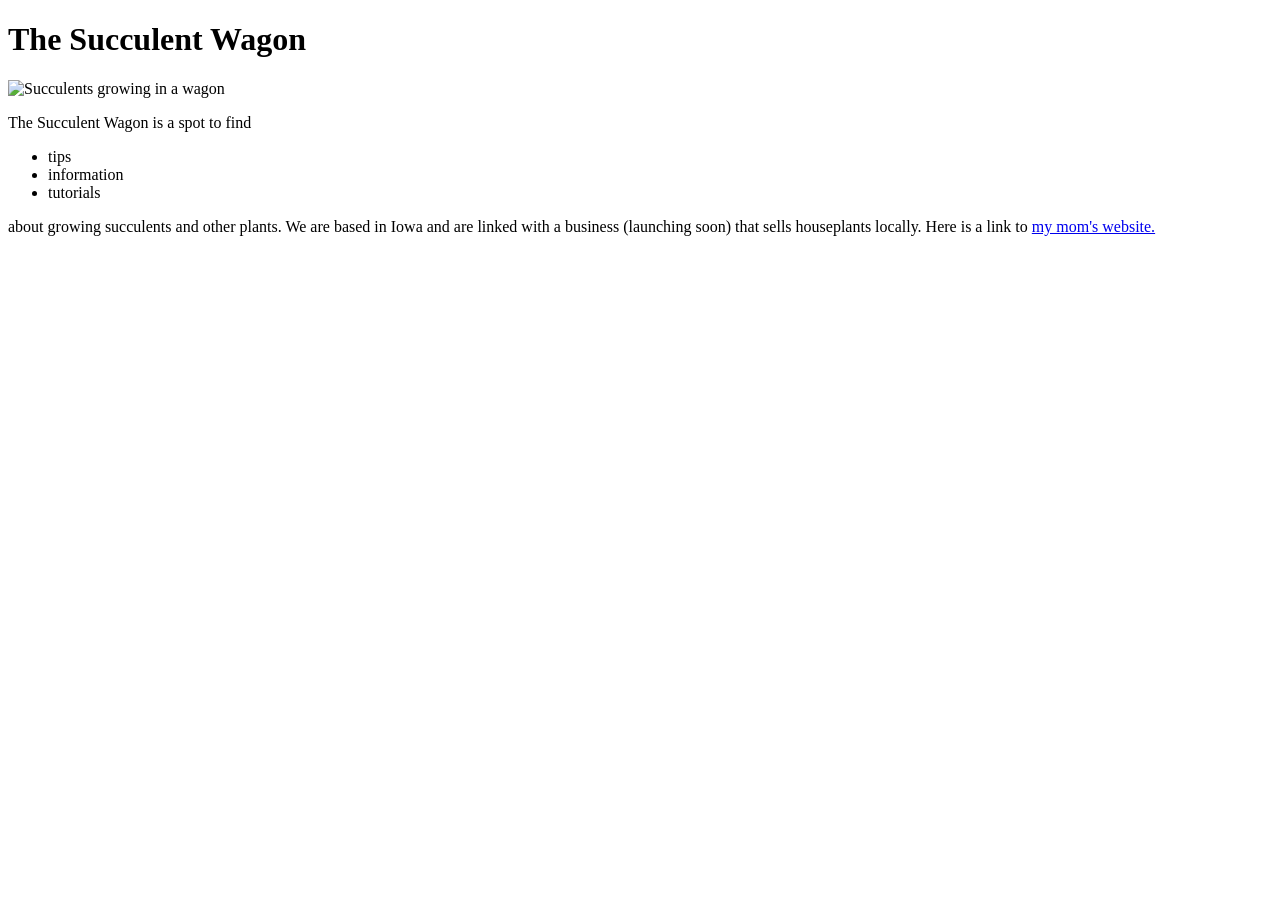
==== index.html @ f13b2a37 "Update index.html" ====
<!DOCTYPE html>
<html>
  <head>
    <meta charset="utf-8">
    <title>My test page</title>
  </head>
  <body>
    <h1>The Succulent Wagon</h1>
    <img src="5587258381_b34e6b79d5_b.jpg" alt="Succulents growing in a wagon">
    <p>The Succulent Wagon is a spot to find</p>
    <ul>
  <li>tips</li>
  <li>information</li>
  <li>tutorials</li>
    </ul>
    <p>about growing succulents and other plants. We are based in Iowa and are linked with a business (launching soon) that sells houseplants locally. Here is a link to <a href="https://beckaasper.com/">my mom's website.</a>
</p>
  </body>
</html>
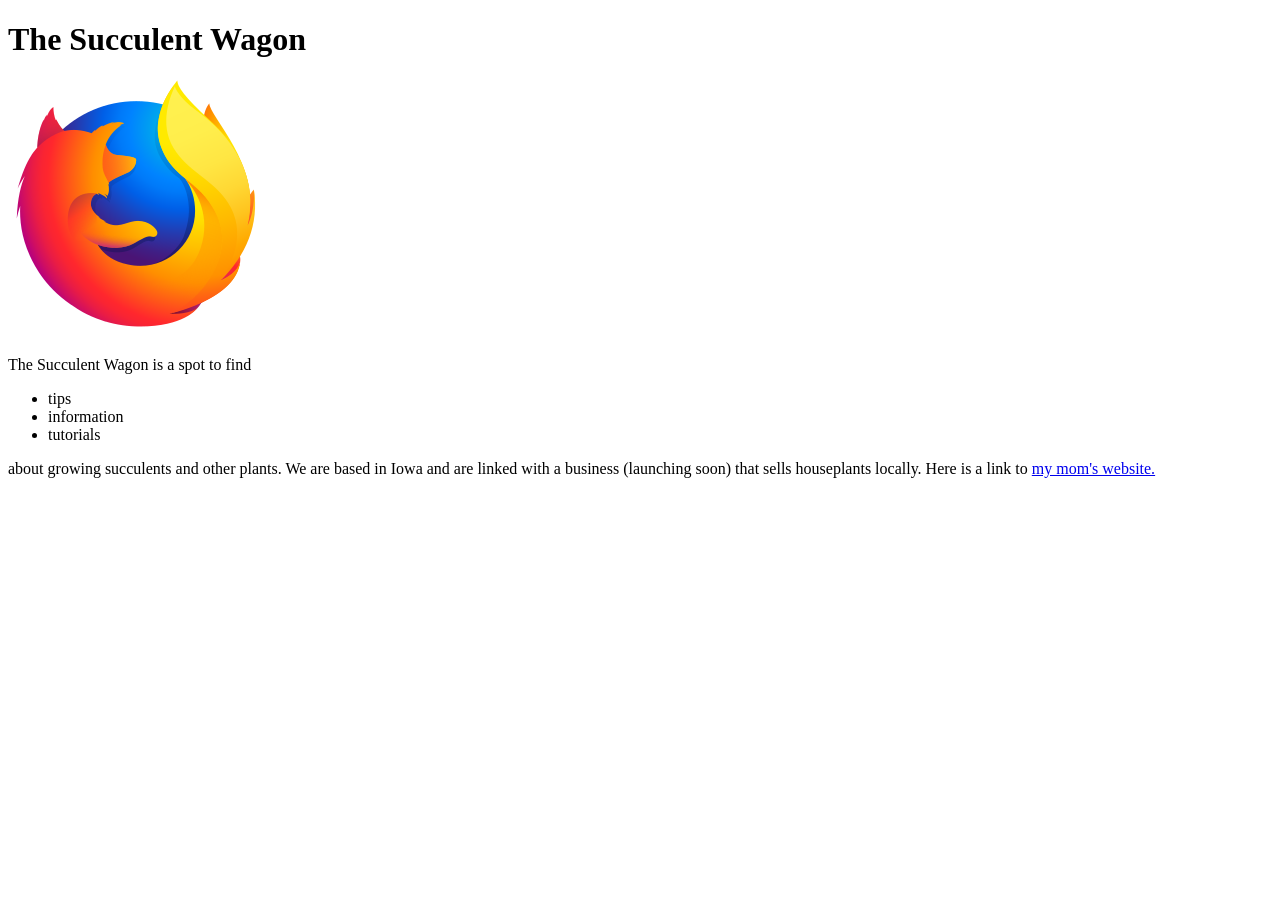
==== commit cfad9911: "Update index.html" ====
--- a/index.html
+++ b/index.html
@@ -6,7 +6,7 @@
   </head>
   <body>
     <h1>The Succulent Wagon</h1>
-    <img src="5587258381_b34e6b79d5_b.jpg" alt="Succulents growing in a wagon">
+    <img src="images/firefox-icon.png" alt="Succulents growing in a wagon">
     <p>The Succulent Wagon is a spot to find</p>
     <ul>
   <li>tips</li>
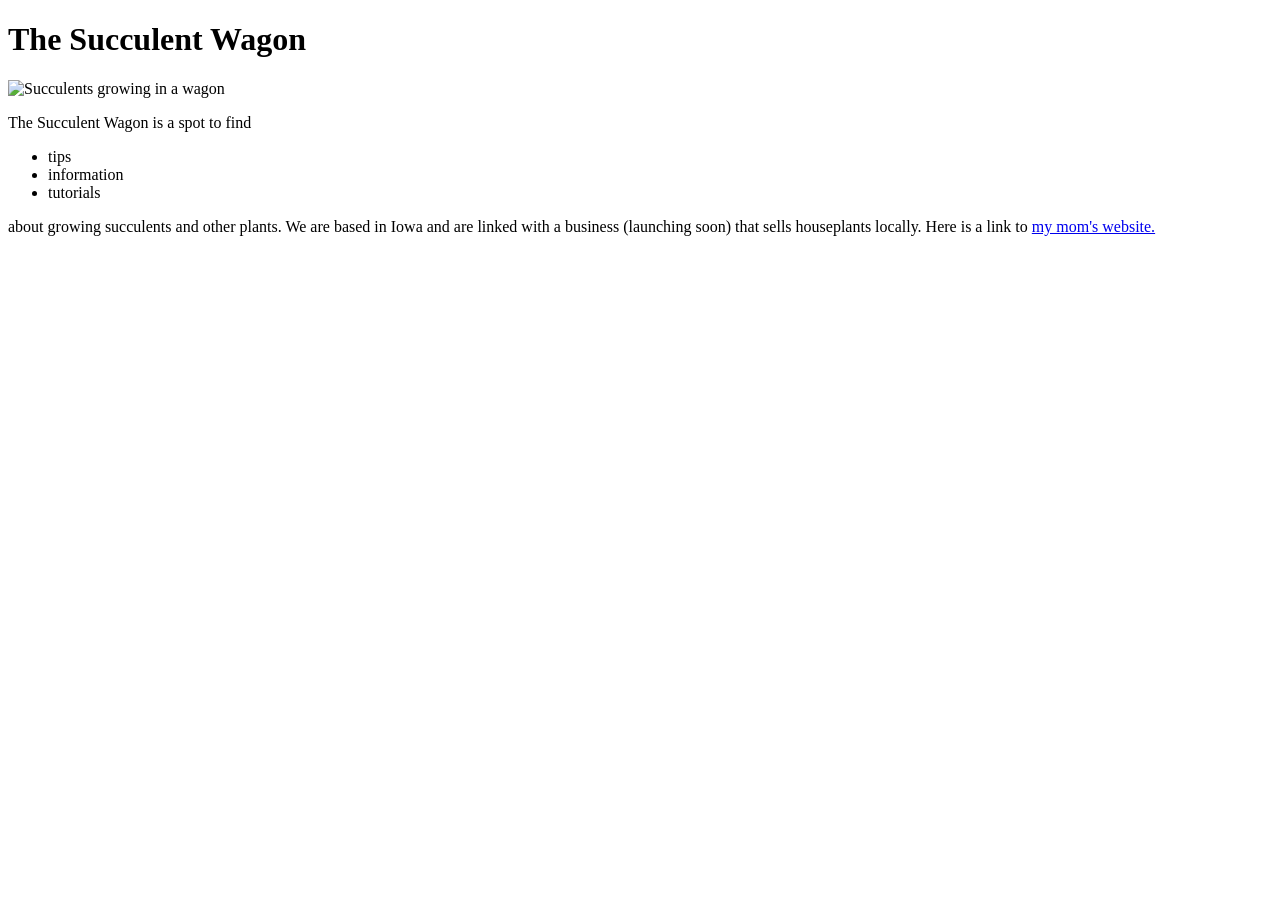
==== commit 51696ddd: "Update index.html" ====
--- a/index.html
+++ b/index.html
@@ -6,7 +6,7 @@
   </head>
   <body>
     <h1>The Succulent Wagon</h1>
-    <img src="images/firefox-icon.png" alt="Succulents growing in a wagon">
+    <img src="images/succulent-wagon.jpg" alt="Succulents growing in a wagon">
     <p>The Succulent Wagon is a spot to find</p>
     <ul>
   <li>tips</li>
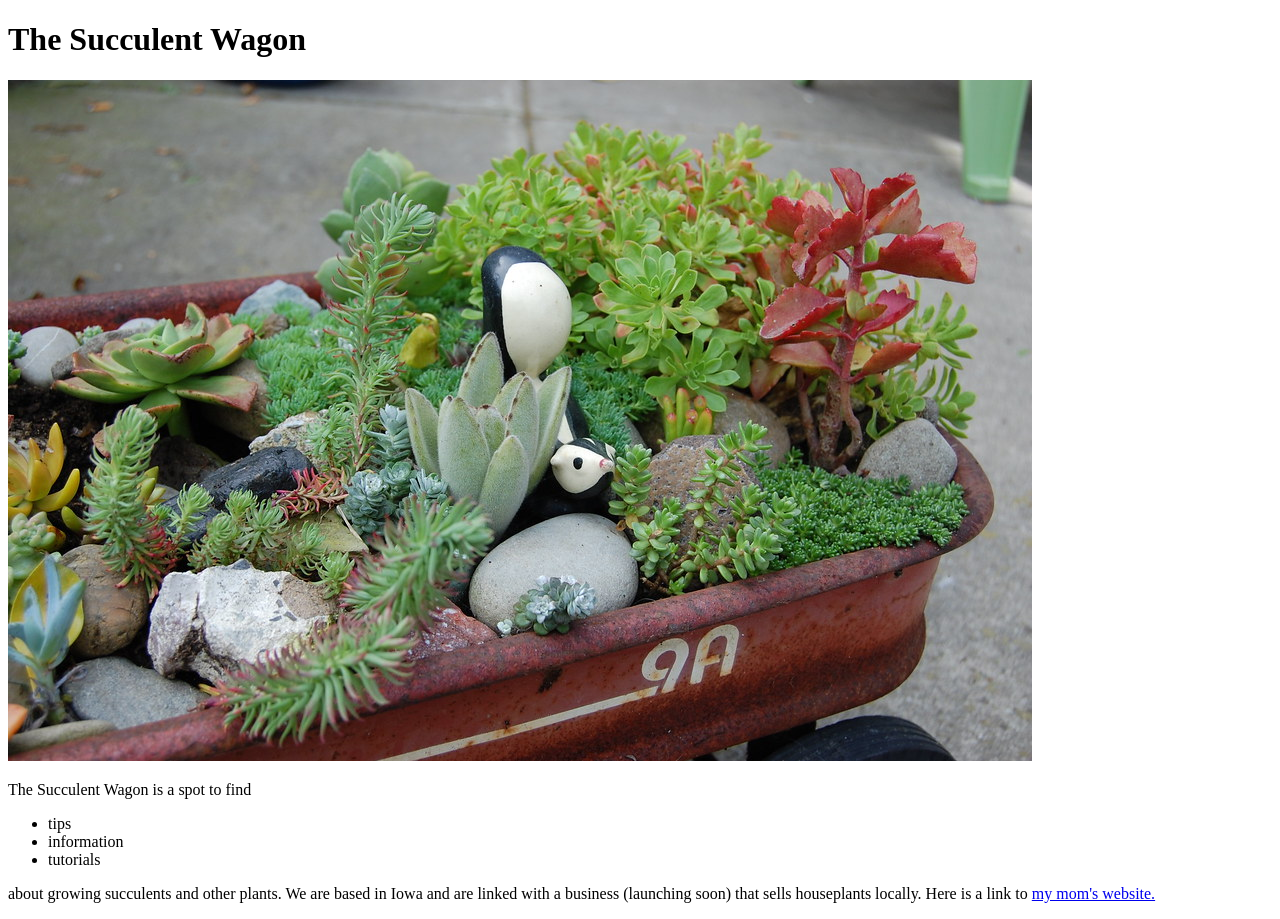
==== commit 2aed03ef: "Update index.html" ====
--- a/index.html
+++ b/index.html
@@ -3,6 +3,7 @@
   <head>
     <meta charset="utf-8">
     <title>My test page</title>
+    <link href="styles/style.css" rel="stylesheet">
   </head>
   <body>
     <h1>The Succulent Wagon</h1>
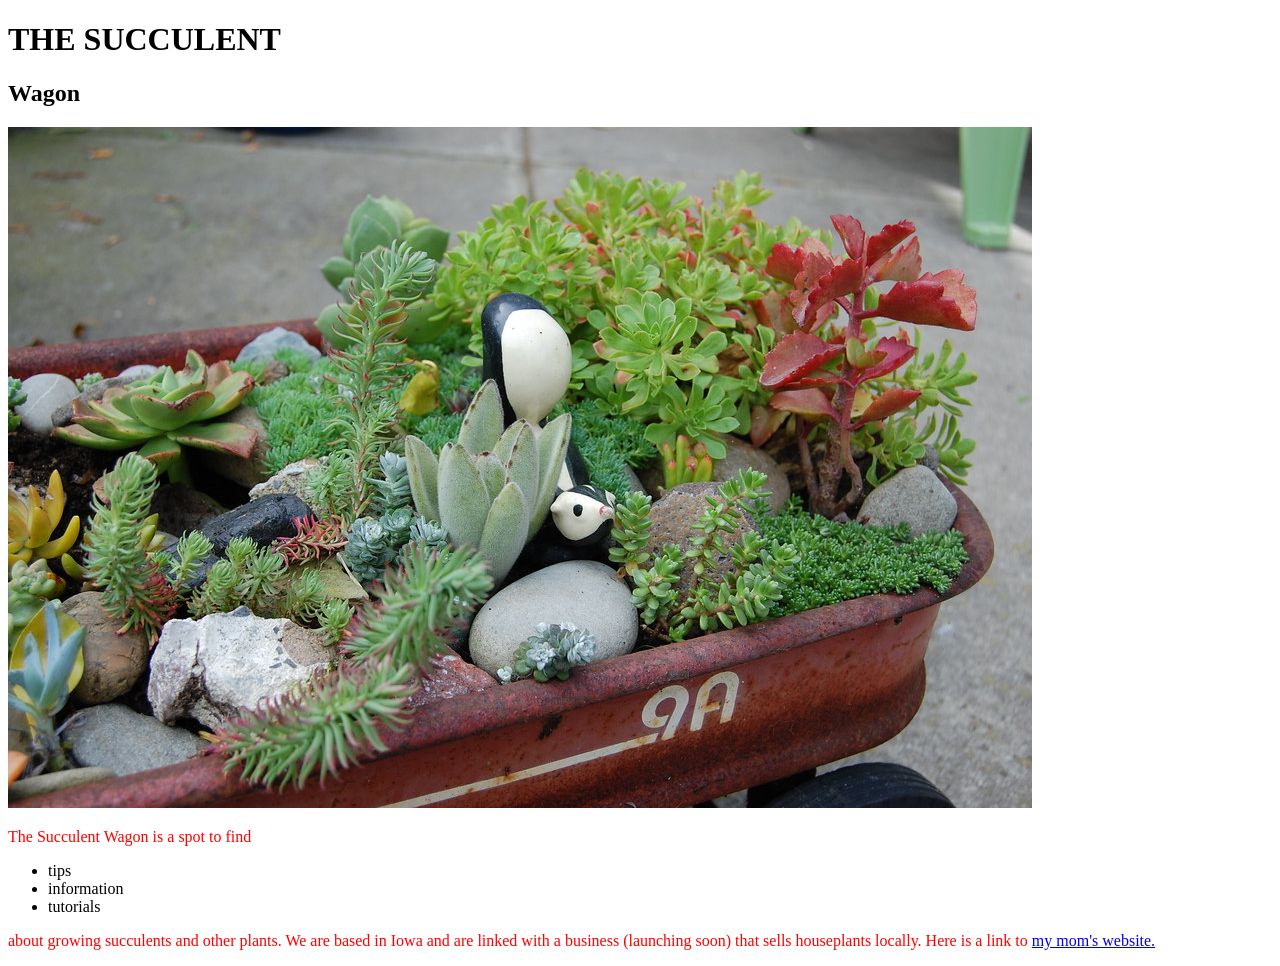
==== commit b932d6a2: "Update index.html" ====
--- a/index.html
+++ b/index.html
@@ -4,10 +4,14 @@
     <meta charset="utf-8">
     <title>My test page</title>
     <link href="styles/style.css" rel="stylesheet">
+  <link rel="preconnect" href="https://fonts.googleapis.com">
+<link rel="preconnect" href="https://fonts.gstatic.com" crossorigin>
+<link href="https://fonts.googleapis.com/css2?family=Licorice&family=Noto+Serif+Display:wght@249;400&family=Raleway:wght@249&display=swap" rel="stylesheet">
   </head>
   <body>
-    <h1>The Succulent Wagon</h1>
-    <img src="images/succulent-wagon.jpg" alt="Succulents growing in a wagon">
+    <h1>THE SUCCULENT</h1>
+    <h2>Wagon</h2>
+<img src="images/succulent-wagon.jpg" alt="Succulents growing in a wagon">
     <p>The Succulent Wagon is a spot to find</p>
     <ul>
   <li>tips</li>
--- a/styles/style.css
+++ b/styles/style.css
@@ -0,0 +1,3 @@
+p {
+  color: red;
+}
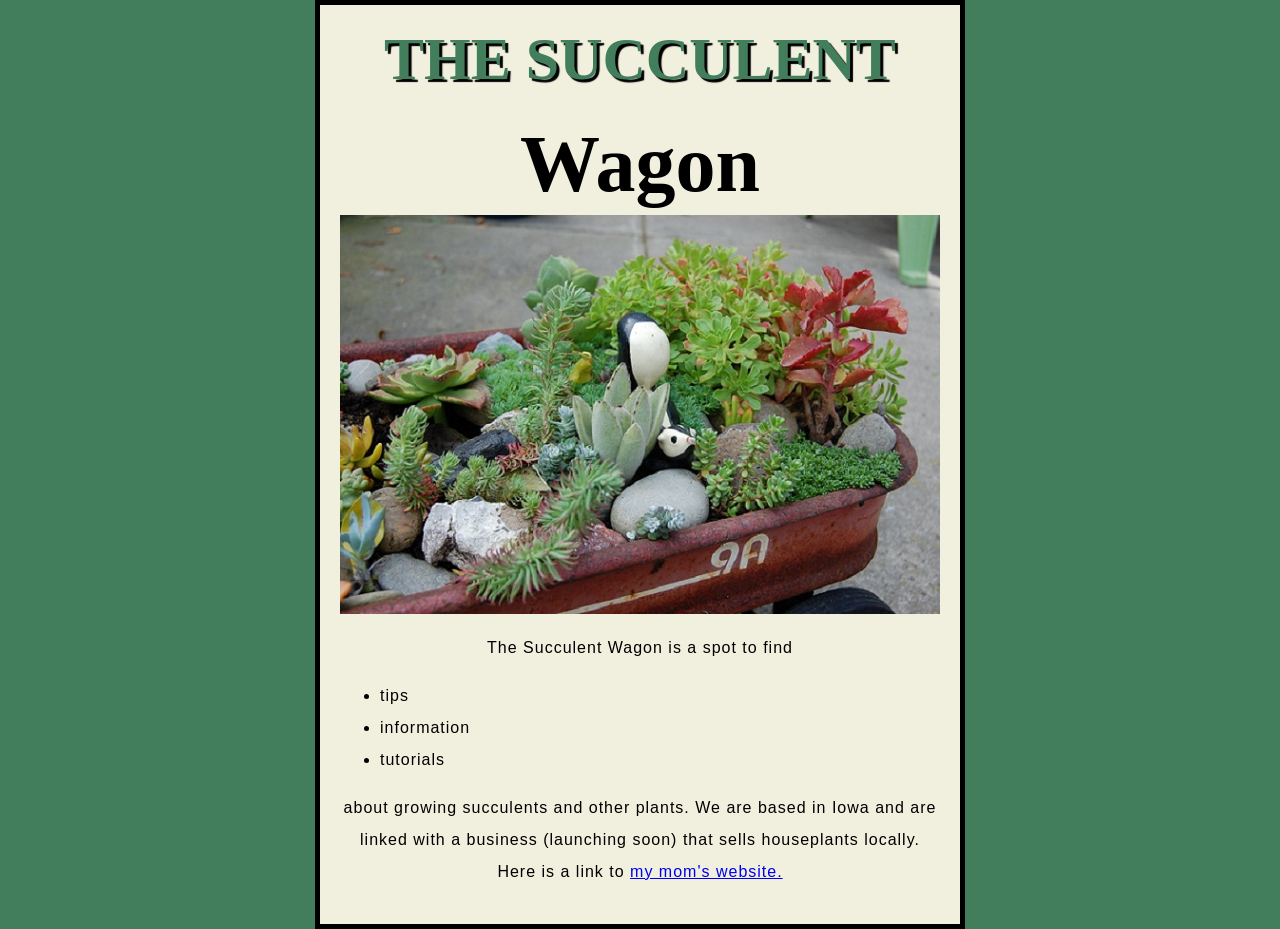
==== commit 8eaa9368: "Update index.html" ====
--- a/index.html
+++ b/index.html
@@ -20,5 +20,6 @@
     </ul>
     <p>about growing succulents and other plants. We are based in Iowa and are linked with a business (launching soon) that sells houseplants locally. Here is a link to <a href="https://beckaasper.com/">my mom's website.</a>
 </p>
+<script src="scripts/main.js"></script>
   </body>
 </html>
--- a/styles/style.css
+++ b/styles/style.css
@@ -1,3 +1,50 @@
+html {
+  font-size: 10px; 
+font-family: 'Raleway', sans-serif;
+}
+h1 {
+  font-family: 'Noto Serif Display', serif;
+  font-size: 60px;
+  text-align: center;
+} 
+h2 {
+  font-family: 'Licorice', serif;
+  font-size: 80px;
+  text-align: center;
+}
 p {
-  color: red;
-}+  font-family: 'Raleway', sans-serif;
+  font-size: 16px;
+  line-height: 2;
+  letter-spacing: 1px;
+  text-align: center;
+}
+li {
+  font-family: 'Raleway', sans-serif;
+  font-size: 16px;
+  line-height: 2;
+  letter-spacing: 1px;
+}
+html {
+  background-color: #427E5C;
+}
+body {
+  width: 600px;
+  margin: 0 auto;
+  background-color: #F1F0DE;
+  padding: 0 20px 20px 20px;
+  border: 5px solid black;
+}
+h1 {
+  margin: 0;
+  padding: 20px 0;
+  color: #427E5C;
+  text-shadow: 3px 3px 1px black;
+}
+h2 {
+  margin: 0;
+  padding: 5px 0;
+img {
+  display: block;
+  margin: 0 auto;
+}
